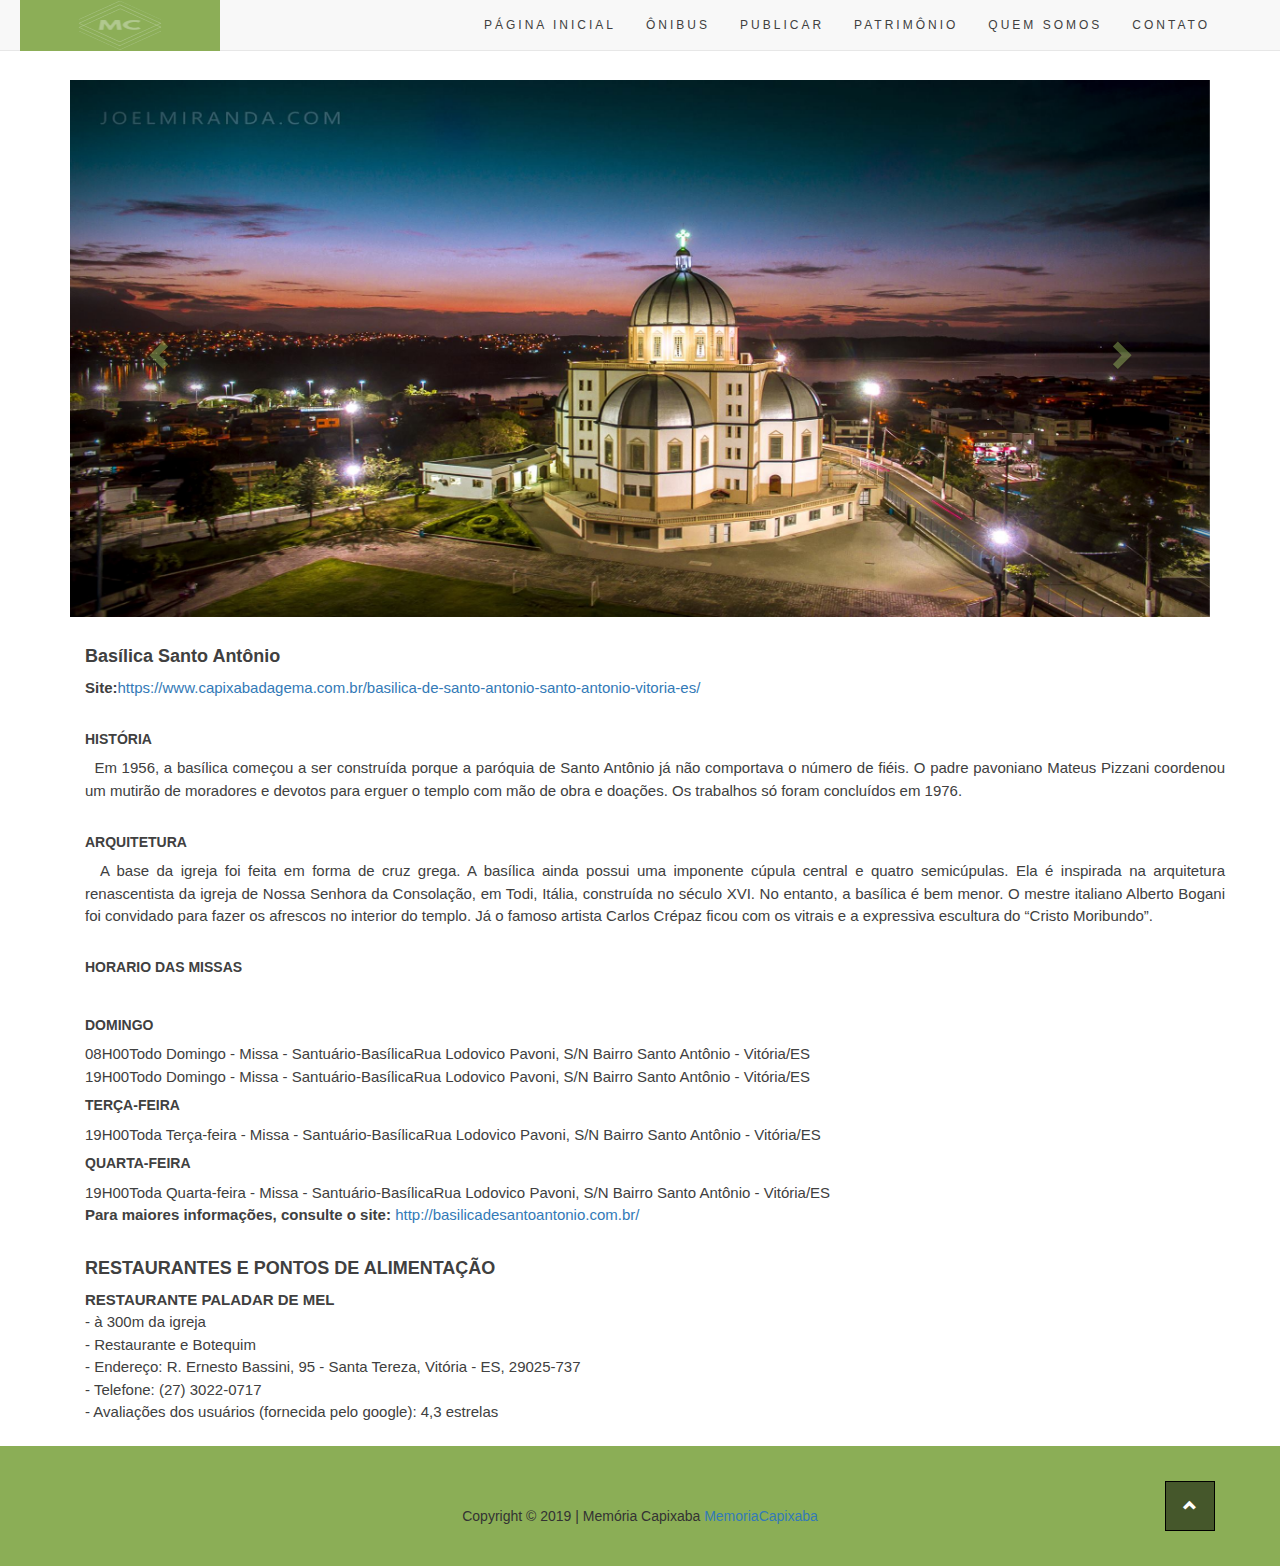
==== basilicaSantoAntonio.html @ 7c69ef81 "Initial commit" ====
<!DOCTYPE html>
<html>
<head>
	<meta charset="utf-8">
	<meta http-equiv="X-UA-Compatible" content="IE-edge">
	<meta name="viewport" content="width=device-width, initial-scale=1">
	<title></title>
	<link rel="stylesheet" type="text/css" href="css/bootstrap.min.css">
	<link rel="stylesheet" type="text/css" href="patrimonioCultural.html">
	 <!--CSS -->
  	<link rel="stylesheet" type="text/css" href="Style.css">

  <script src="https://ajax.googleapis.com/ajax/libs/jquery/3.4.1/jquery.min.js"></script>
  <script src="https://maxcdn.bootstrapcdn.com/bootstrap/3.4.0/js/bootstrap.min.js"></script>
  <!-- ICONES-->
  <link rel='stylesheet' href='https://use.fontawesome.com/releases/v5.7.0/css/all.css' integrity='sha384-lZN37f5QGtY3VHgisS14W3ExzMWZxybE1SJSEsQp9S+oqd12jhcu+A56Ebc1zFSJ' crossorigin='anonymous'>

  <link rel="stylesheet" href="https://maxcdn.bootstrapcdn.com/bootstrap/3.3.7/css/bootstrap.min.css">
  <link rel="stylesheet" type="text/css" href="https://fonts.googleapis.com/css?family=Open+sans'">
  <link rel="stylesheet" type="text/css" href="patrimonioCultural.html">
</head>
<body>
		<br><br>
	  <!-- MENU PRINCIPAL NO TOPO DA PAGINA-->
  <nav class="navbar navbar-default navbar-fixed-top">
    <div class="container">
      <div class="navbar-header">
        <button type="button" class="navbar-toggle" data-toggle="collapse" data-target="#myNavbar">
          <span class="icon-bar"></span>
          <span class="icon-bar"></span>
          <span class="icon-bar"></span> 
        </button>
        <a class="navbar-brand" href="#"><img src="Imagens/logoMenu.jpg" style="height: 51px; width: 200px; margin-top: -15px; margin-left: -50px;"></a>
      </div>
      <div class="collapse navbar-collapse" id="myNavbar">
        <ul class="nav navbar-nav navbar-right">
          <li><a href="index.html">PÁGINA INICIAL</a></li>
          <li><a href="index.html#Onibus">ÔNIBUS</a></li>
          <li><a href="index.html#Publicar">PUBLICAR</a></li>
          <li><a href="index.html#Patrimonio">PATRIMÔNIO</a></li>
          <li><a href="index.html#QuemSomos">QUEM SOMOS</a></li>
          <li><a href="index.html#Contato">CONTATO</a></li>
        </ul>
      </div>
    </div>
  </nav>
<br><br>
 <div class="container">
      <div id="myCarousel" class="carousel slide" data-ride="carousel">
        <div class="carousel-inner">
          <div class="item active">
            <img src="Imagens/basilicaSAPatrimonio2.jpg" alt="basilicaSAPatrimonio2" style="width: 100%; height: 537px;">
          </div>
          <div class="item">
              <iframe src="https://www.google.com/maps/embed?pb=!1m18!1m12!1m3!1d134.98316546028946!2d-40.35299239772977!3d-20.309271369088464!2m3!1f357.5390625!2f35.94413014036581!3f0!3m2!1i1024!2i768!4f35!3m3!1m2!1s0xb83c55af7818b7%3A0x50d4a10c15d68d1a!2sSantu%C3%A1rio%20Bas%C3%ADlica%20de%20Santo%20Ant%C3%B4nio!5e1!3m2!1spt-BR!2sbr!4v1567169437812!5m2!1spt-BR!2sbr" width="800" height="537" frameborder="0" style="border:0; margin-left: 180px;" allowfullscreen=""></iframe>
          </div>
          <div class="item">
                <iframe src="https://www.google.com/maps/embed?pb=!1m17!1m11!1m3!1d33.45809693983756!2d-40.352081194127535!3d-20.307773290067253!2m2!1f42.89062499999999!2f65.30036686791867!3m2!1i1024!2i768!4f35!3m3!1m2!1s0xb83c556e41741d%3A0xba47135d39334a25!2sPaladar%20De%20Mel!5e1!3m2!1spt-BR!2sbr!4v1567169543650!5m2!1spt-BR!2sbr" width="800" height="537" frameborder="0" style="border:0; margin-left: 180px;" allowfullscreen=""></iframe>
          </div>
        </div>
        <a class="left carousel-control" href="#myCarousel" data-slide="prev">
          <span class="glyphicon glyphicon-chevron-left"></span>
          <span class="sr-only">Previous</span>
        </a>
        <a class="right carousel-control" href="#myCarousel" data-slide="next">
          <span class="glyphicon glyphicon-chevron-right"></span>
          <span class="sr-only">Next</span>
        </a>
      </div><br>
      <div class="container" style="text-align: justify;  font: 400 15px Montserrat Alternates, sans-serif; color: #404040; line-height: 1.5; " >
        <h4><b>Basílica Santo Antônio</b></h4>
         <b>Site:</b><a href="https://www.capixabadagema.com.br/basilica-de-santo-antonio-santo-antonio-vitoria-es/" target="_blank">https://www.capixabadagema.com.br/basilica-de-santo-antonio-santo-antonio-vitoria-es/</a><br><br>
          <h5><b>HISTÓRIA</b></h5>
          &nbsp;&nbsp;Em 1956, a basílica começou a ser construída porque a paróquia de Santo Antônio já não comportava o número de fiéis. O padre pavoniano Mateus Pizzani coordenou um mutirão de moradores e devotos para erguer o templo com mão de obra e doações. Os trabalhos só foram concluídos em 1976.<br><br>
          <h5><b> ARQUITETURA</b></h5>
          &nbsp;&nbsp;A base da igreja foi feita em forma de cruz grega. A basílica ainda possui uma imponente cúpula central e quatro semicúpulas. Ela é inspirada na arquitetura renascentista da igreja de Nossa Senhora da Consolação, em Todi, Itália, construída no século XVI. No entanto, a basílica é bem menor.
          O mestre italiano Alberto Bogani foi convidado para fazer os afrescos no interior do templo. Já o famoso artista Carlos Crépaz ficou com os vitrais e a expressiva escultura do “Cristo Moribundo”.<br><br>

          <h5><b>HORARIO DAS MISSAS</b></h5><br>
          <h5><b>DOMINGO</b></h5>
          08H00Todo Domingo - Missa - Santuário-BasílicaRua Lodovico Pavoni, S/N Bairro Santo Antônio - Vitória/ES<br>
          19H00Todo Domingo - Missa - Santuário-BasílicaRua Lodovico Pavoni, S/N Bairro Santo Antônio - Vitória/ES<br>
          <h5><b>TERÇA-FEIRA</b></h5>
          19H00Toda Terça-feira - Missa - Santuário-BasílicaRua Lodovico Pavoni, S/N Bairro Santo Antônio - Vitória/ES<br>
          <h5><b>QUARTA-FEIRA</b></h5>
          19H00Toda Quarta-feira - Missa - Santuário-BasílicaRua Lodovico Pavoni, S/N Bairro Santo Antônio - Vitória/ES<br>
          <b>Para maiores informações, consulte o site:</b> <a href=" http://basilicadesantoantonio.com.br/" target="_blank"> http://basilicadesantoantonio.com.br/</a><br><br>

          <h4><b>RESTAURANTES E PONTOS DE ALIMENTAÇÃO</b></h4>
           <b>RESTAURANTE PALADAR DE MEL</b><br>
          - à 300m da igreja<br>
          - Restaurante e Botequim <br>
          - Endereço: R. Ernesto Bassini, 95 - Santa Tereza, Vitória - ES, 29025-737<br>
          - Telefone: (27) 3022-0717<br>
          - Avaliações dos usuários (fornecida pelo google): 4,3 estrelas<br><br>
      </div>
</div>
<footer class="container-fluid text-center" style="background-color: #8BAE56; height: 80px; margin-bottom: -60px;">
  <div class="inicio">
      <a href="#" title="To Top">
        <span class="glyphicon glyphicon-chevron-up corIcon" style="margin-top: 15px;"></span>
      </a>
  </div>
       <p style="margin-top: -25px;"> Copyright © 2019 | Memória Capixaba <a href="#" title="endereço">MemoriaCapixaba</a></p>
</footer>

</body>
</html>
---- Style.css ----
.navbar {
  margin-bottom: 0; 
  background-color: #fff; 
  border: 0;
  font-size: 12px !important; 
  line-height: 1.42857143 !important; 
  letter-spacing: 3px; 
  border-radius: 0; 
}
.navbar li a, .navbar .navbar-brand {
  color: #404040 !important; 
  font-family: Montserrat, sans-serif;
}
.navbar-nav li a:hover, .navbar-nav li.active a {
  color: #fff !important; 
  background-color: #8BAE56 !important; 
}
.jumbotron{
  height: 540px; 
  background: url(Imagens/convento_p13.jpg); 
  background-repeat: no-repeat; 
  background-size: cover; 
  background-position: center center; 
  width: 100%;
}
.apresentacao{ 
  height: 80px;
  width: 500px;
  margin-left: 50px;  
  margin-top: 70px;  
  color: white;
  font: 400 15px Montserrat Alternates, sans-serif;
}
.col-sm-12{ 
  background: rgba(0, 0 , 0, 0.5);  
  position: relative; 
  border: 1px solid black; 
  width: 100%; 
  height: 492px;
  color: white;
}
.container-fluid{ 
  padding: 60px 50px;
}
.img-rounded{ 
  height: 150px;
  width: 150px;
}
.inicio{
  background: rgba(0, 0 , 0, 0.5);  
  position: relative; 
  border: 1px solid black; 
  color: white;
  width:50px;
  height:50px; 
  margin-top: -25px;  
  margin-left: 1150px;
}
.carousel-control.right, .carousel-control.left {
  background-image: none; 
  color: #8BAE56; 
}
.carousel-indicators li {
  border-color:#8BAE56; 
}
.carousel-indicators li.active {
  background-color:  #8BAE56;
}
.carousel-inner img {
    width: 100%;
    height: 100%;
  }
.item h4 { 
  font-size: 19px;
  line-height: 1.200em; 
  font-weight: 400;
  margin: 70px 0; 
}
.item span {
  font-style: normal;
}
.Patrimonio{
  background-color: #ffffff;
}
#Onibus, #Publicar, #Patrimonio, #QuemSomos, #Contato, #PaginaIncial, #Roteiro{
  font: 400 15px Montserrat Alternates, sans-serif;
  line-height: 1.5;
  color: #404040 !important;
  text-align: justify;
}
.corIcon{
  color: #fff;
}
.modal{
  text-align: justify;
}
.btn-primary{
  font-size: 20px; 
  background-color: white !important; 
  border-color: #404040 !important;
  width: 200px;
}
#item{
  margin: 60px 0px 0px -15px; 
  min-height: 100px; 
  min-width: 100px;
  text-align: left;
  font: 400 20px Montserrat Alternates, sans-serif;
  color: #404040 !important;
}
#list{
  margin: -40px 0px 0px 1024px; 
  height: 40px;
  width: 100px;
  text-align: 18px;
  background-color: #8BAE56;
  color: #fff;
  border: #8BAE56;
}
#remove{
  margin: -20px 0px 0px 900px; 
  height: 40px;
  width: 100px;
  text-align: 18px;
  color: #fff;
}
#itemlist{
  font: 400 20px Montserrat Alternates, sans-serif;
  line-height: 2.0;
  color: #404040 !important;
  text-align: justify;
  margin-left: -15px;
  height: 80px;
}
#cliqueAqui{
  background-color: #8BAE56 !important; 
  border-color: #8BAE56 !important;
  font-size: 20px; 
  color: #f2f2f2 !important;
  margin-left: 400px;
}
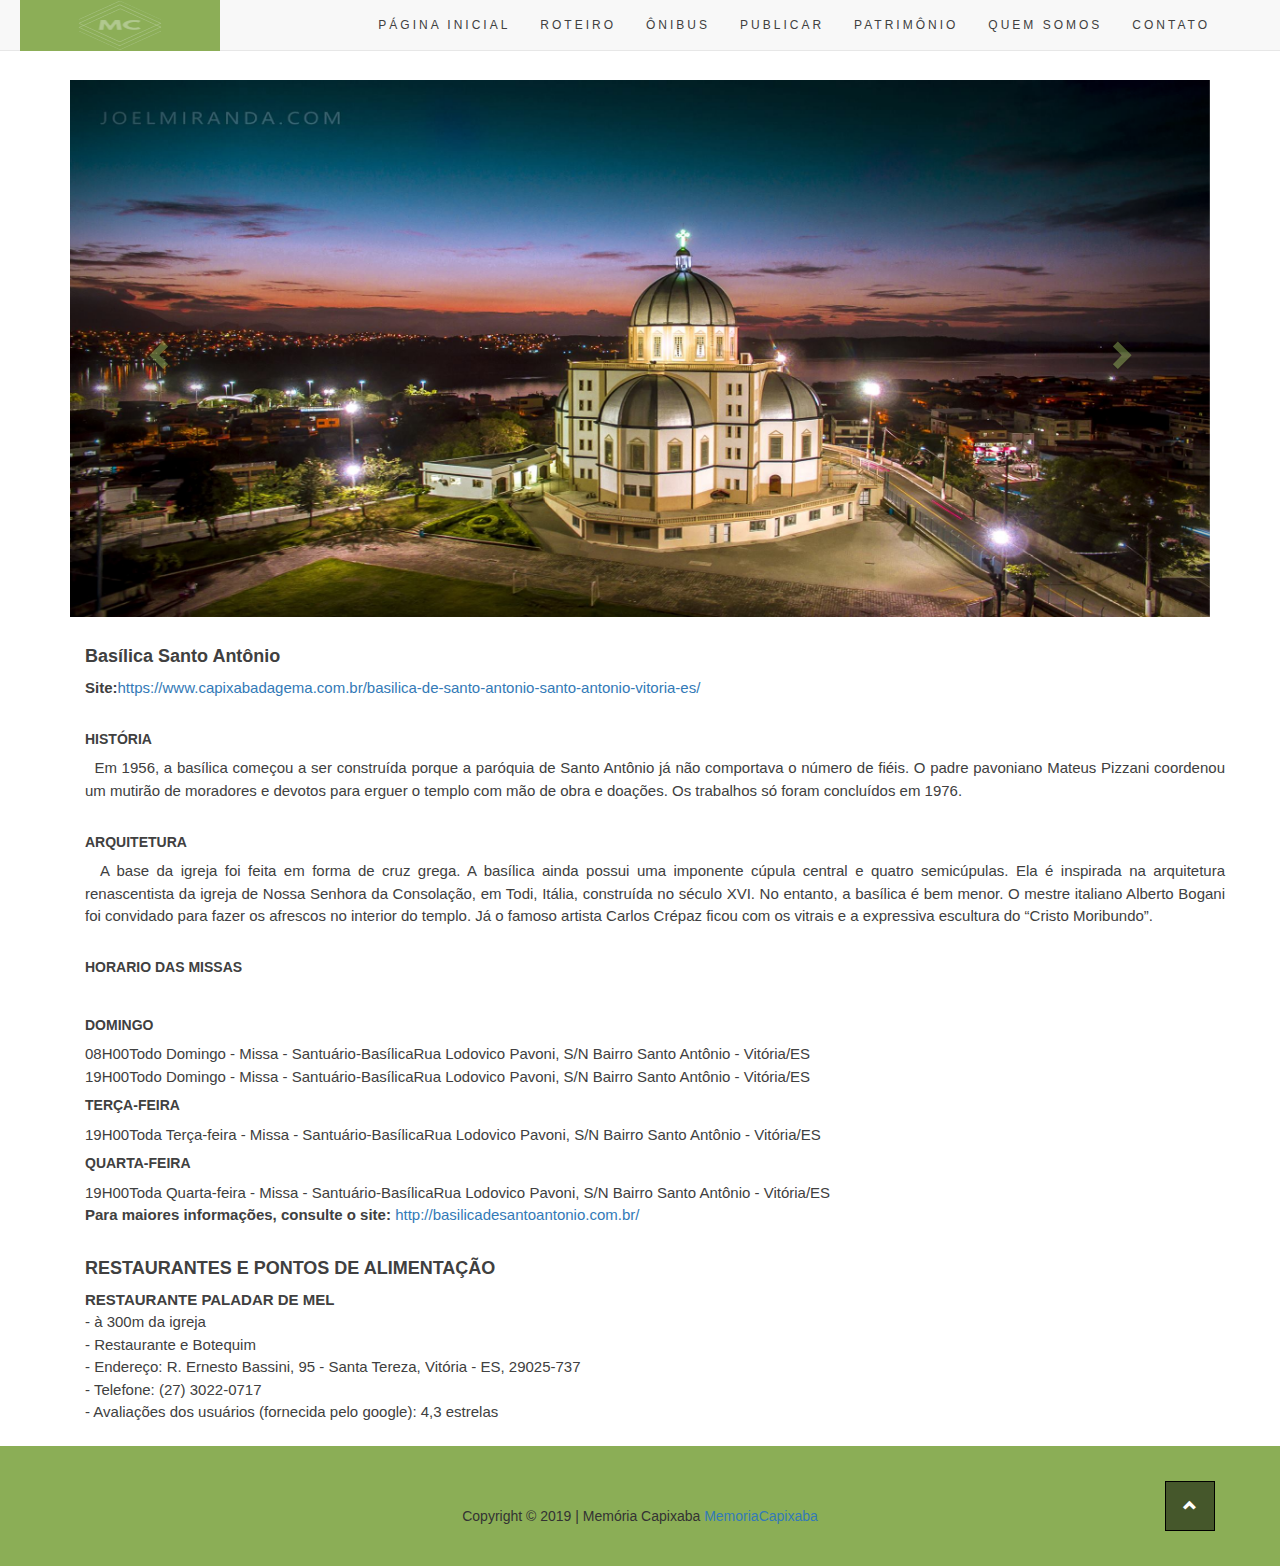
==== commit 2579689b: "small update" ====
--- a/basilicaSantoAntonio.html
+++ b/basilicaSantoAntonio.html
@@ -35,6 +35,7 @@
       <div class="collapse navbar-collapse" id="myNavbar">
         <ul class="nav navbar-nav navbar-right">
           <li><a href="index.html">PÁGINA INICIAL</a></li>
+          <li><a href="index.html#Roteiro">ROTEIRO</a></li>
           <li><a href="index.html#Onibus">ÔNIBUS</a></li>
           <li><a href="index.html#Publicar">PUBLICAR</a></li>
           <li><a href="index.html#Patrimonio">PATRIMÔNIO</a></li>
